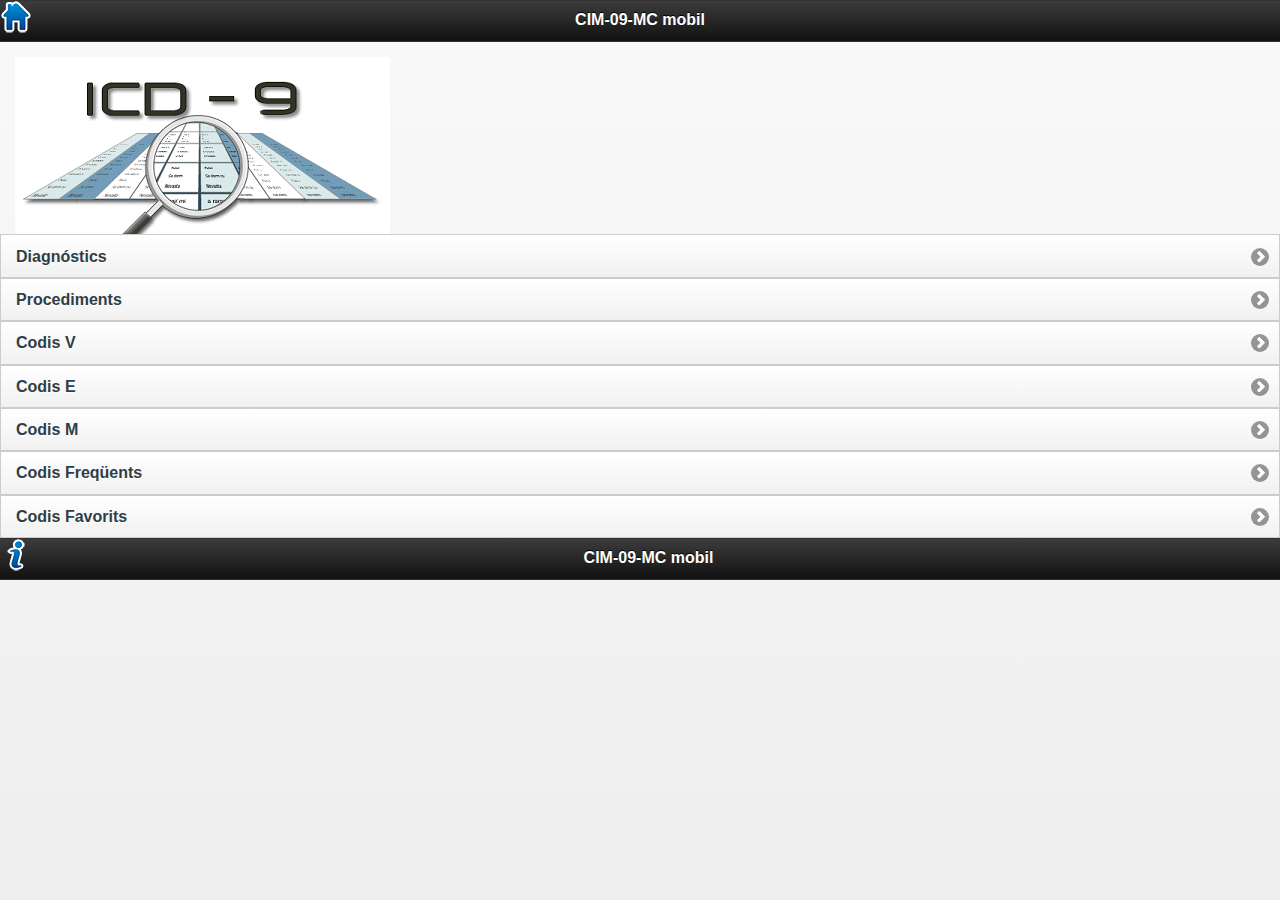
==== TFC/assets/www/index.html @ 8b300ae7 "Initial Commit" ====
<!DOCTYPE HTML>
<html>
  <head>
    <meta name="viewport" content="width=320; user-scalable=no" />
    <meta http-equiv="Content-type" content="text/html; charset=utf-8">
    <title>Minimal AppLaud App</title>
    <!-- Fulles d'estil -->
	<link rel="stylesheet" type="text/css" href="css/jquery.mobile-1.3.2.css">
	<link rel="stylesheet" type="text/css" href="css/jquery.mobile.structure-1.3.2.css">
	<link rel="stylesheet" type="text/css" href="css/jquery.mobile.theme-1.3.2.css">

	 
	  <script type="text/javascript" charset="utf-8" src="js/jquery.js"></script>
	  <script type="text/javascript" charset="utf-8" src="js/jquery.mobile-1.3.2.js"></script>
	  <script type="text/javascript" charset="utf-8">
      
        var onDeviceReady = function() {
            document.getElementById("devready").innerHTML = "OnDeviceReady fired.";
        };

        function init() {
            document.addEventListener("deviceready", onDeviceReady, true);
        }   
</script>  

  </head>
  <body id="stage" class="theme">
	<div  data-role="page" id="main"> 
	<div data-role="header">
	  <img border="0" src="images/home.png" alt="" style="float:left;display:inline"/>
      <h2>CIM-09-MC mobil</h2>
   
</div>
	
	 
		<div  data-role="content">
		 <img border="0" src="images/icd9codeslogo.png" />
		<ul data-role="listview">
			<li><a href="malalties.html">Diagnóstics</a></li>
			<li><a href="procedimentS1.html">Procediments</a></li>
			<li><a href="bmw.html">Codis V</a></li>
			<li><a href="bmw.html">Codis E</a></li>
			<li><a href="bmw.html">Codis M</a></li>
			<li><a href="bmw.html">Codis Freqüents</a></li>
			<li><a href="bmw.html">Codis Favorits</a></li>
						
		</ul>
		
		</div>
			 
		<div data-role="footer">
	  <img border="0" src="images/info.png" alt="" style="float:left;display:inline"/>
      <h2>CIM-09-MC mobil</h2>
   
</div>
		
		 
	</div> 
	
  </body>
</html>
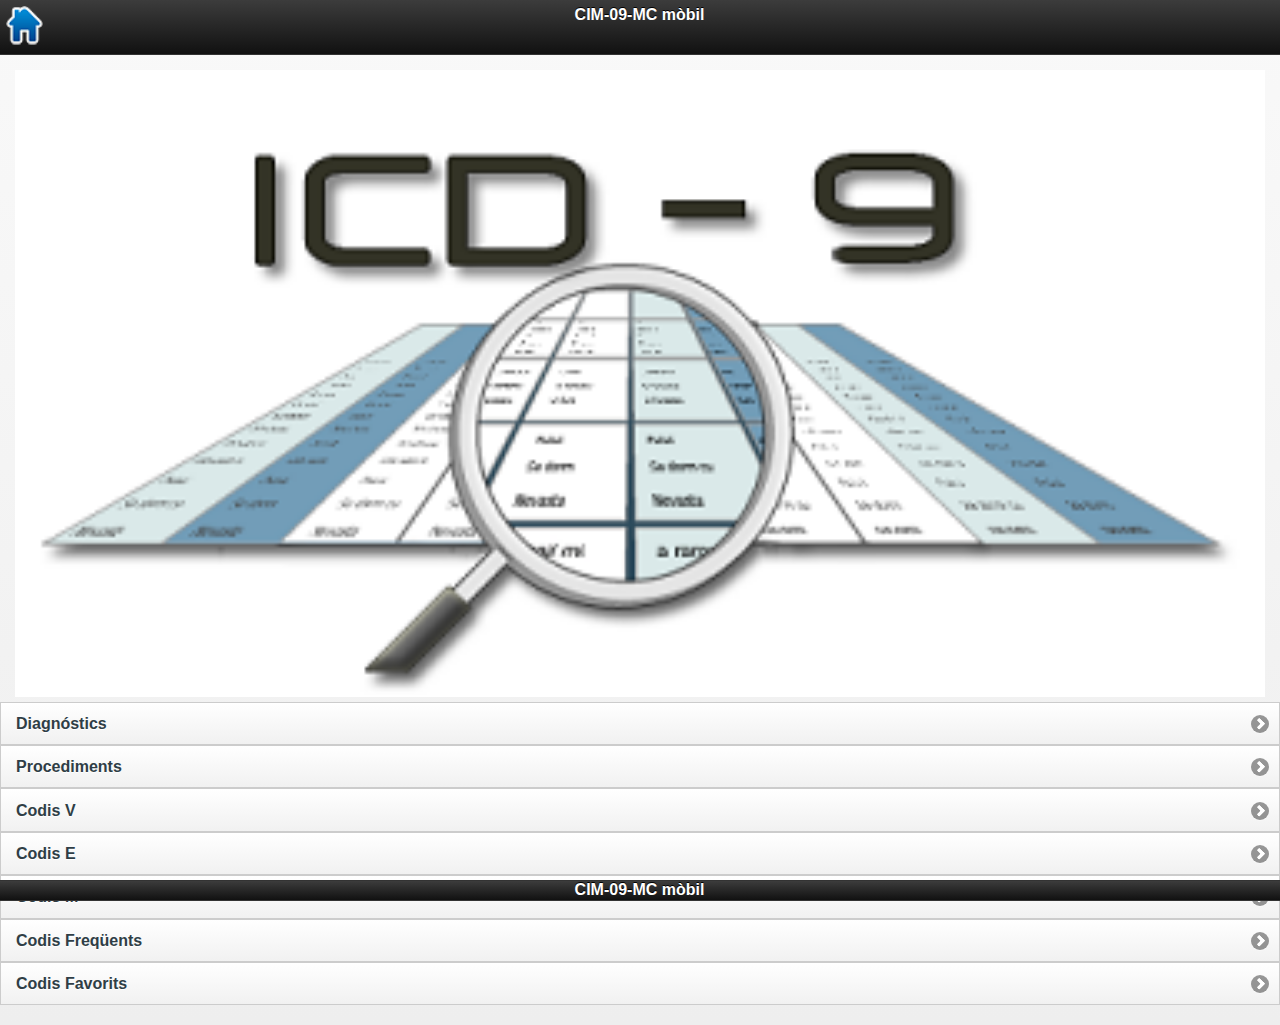
==== commit 43f7254c: "Uri Commit - 16-11-2013" ====
--- a/TFC/assets/www/index.html
+++ b/TFC/assets/www/index.html
@@ -1,61 +1,284 @@
-<!DOCTYPE HTML>
+<!DOCTYPE html PUBLIC "-//W3C//DTD HTML 4.01 Transitional//EN" "http://www.w3.org/TR/html4/loose.dtd">
+<!--  uri  -->
 <html>
-  <head>
-    <meta name="viewport" content="width=320; user-scalable=no" />
-    <meta http-equiv="Content-type" content="text/html; charset=utf-8">
-    <title>Minimal AppLaud App</title>
-    <!-- Fulles d'estil -->
-	<link rel="stylesheet" type="text/css" href="css/jquery.mobile-1.3.2.css">
-	<link rel="stylesheet" type="text/css" href="css/jquery.mobile.structure-1.3.2.css">
-	<link rel="stylesheet" type="text/css" href="css/jquery.mobile.theme-1.3.2.css">
-
-	 
-	  <script type="text/javascript" charset="utf-8" src="js/jquery.js"></script>
-	  <script type="text/javascript" charset="utf-8" src="js/jquery.mobile-1.3.2.js"></script>
-	  <script type="text/javascript" charset="utf-8">
-      
-        var onDeviceReady = function() {
-            document.getElementById("devready").innerHTML = "OnDeviceReady fired.";
-        };
-
-        function init() {
-            document.addEventListener("deviceready", onDeviceReady, true);
-        }   
-</script>  
-
-  </head>
-  <body id="stage" class="theme">
-	<div  data-role="page" id="main"> 
-	<div data-role="header">
-	  <img border="0" src="images/home.png" alt="" style="float:left;display:inline"/>
-      <h2>CIM-09-MC mobil</h2>
-   
-</div>
-	
-	 
-		<div  data-role="content">
-		 <img border="0" src="images/icd9codeslogo.png" />
-		<ul data-role="listview">
-			<li><a href="malalties.html">Diagnóstics</a></li>
-			<li><a href="procedimentS1.html">Procediments</a></li>
-			<li><a href="bmw.html">Codis V</a></li>
-			<li><a href="bmw.html">Codis E</a></li>
-			<li><a href="bmw.html">Codis M</a></li>
-			<li><a href="bmw.html">Codis Freqüents</a></li>
-			<li><a href="bmw.html">Codis Favorits</a></li>
-						
-		</ul>
-		
-		</div>
-			 
-		<div data-role="footer">
-	  <img border="0" src="images/info.png" alt="" style="float:left;display:inline"/>
-      <h2>CIM-09-MC mobil</h2>
-   
-</div>
-		
-		 
-	</div> 
-	
-  </body>
+<head>
+<meta name="viewport" content="width=320; user-scalable=no" />
+<meta http-equiv="Content-type" content="text/html; charset=utf-8">
+<title>ICD-9</title>
+
+<!-- ----------------------------------- CSS ------------------------------------- -->
+
+<link rel="stylesheet" type="text/css" href="css/jquery.mobile-1.3.2.css">
+<link rel="stylesheet" type="text/css" href="css/jquery.mobile.structure-1.3.2.css">
+<link rel="stylesheet" type="text/css" href="css/jquery.mobile.theme-1.3.2.css">
+<link rel="stylesheet" type="text/css" href="css/app.css">
+
+<!-- ----------------------------------- JS ------------------------------------- -->
+
+<script type="text/javascript" charset="utf-8" src="js/cordova.js"></script>
+<script type="text/javascript" charset="utf-8" src="js/jquery.js"></script>
+<script type="text/javascript" charset="utf-8" src="js/jquery.mobile-1.3.2.js"></script>
+<script type="text/javascript" charset="utf-8" src="js/call.js"></script>
+<script type="text/javascript" charset="utf-8" src="js/form.js"></script>
+<script type="text/javascript" charset="utf-8" src="js/JSON.js"></script>
+<script type="text/javascript" charset="utf-8" src="js/app.js"></script>
+<script type="text/javascript" charset="utf-8" src="js/req.js"></script>
+<script type="text/javascript" charset="utf-8" src="js/resp.js"></script>
+<script type="text/javascript" charset="utf-8" src="js/Util.js"></script>
+
+<script type="text/javascript" charset="utf-8">
+	var onDeviceReady = function() {
+		$.mobile.allowCrossDomainPages = true;
+	};
+
+	function init() {
+		document.addEventListener("deviceready", onDeviceReady, true);
+	}
+</script>
+
+</head>
+<!-- ----------------------------------------------------------------------------------- -->
+<!-- --------------------------------- MAIN PAGE --------------------------------------- -->
+<!-- ----------------------------------------------------------------------------------- -->
+<body id="stage" class="theme" onload="init()">
+
+	<div data-role="page" id="main">
+		<div data-role="header" data-position="fixed"  data-tap-toggle="false">
+			<div data-role="navbar">
+				<ul>
+					<li style="width: 5%"><img src="images/home.png"
+						style="margin: 5px; width: 100%; height: auto; max-width: 39px;min-width:20px" />
+					</li>
+					<li style="width: 90%; text-align: center;padding-top: 5px;">CIM-09-MC
+							mòbil</li>
+					<li style="width: 5%">&nbsp;</li>
+				</ul>
+			</div>
+		</div>
+		<div data-role="content">
+			<img src="images/icd9codeslogo.png"
+				style="width: 100%; height: auto; margin-bottom: 20px" />
+			<ul data-role="listview">
+				<li><a href="#diagnostics" data-transition="slide">Diagnóstics</a></li>
+				<li><a href="#procediments" data-transition="slide">Procediments</a></li>
+				<li><a href="javascript:searchV()">Codis V</a></li>
+				<li><a href="javascript:searchE()">Codis E</a></li>
+				<li><a href="javascript:searchM()">Codis M</a></li>
+				<li><a href="javascript:searchFreq()">Codis Freqüents</a></li>
+				<li><a href="javascript:searchFav()">Codis Favorits</a></li>
+			</ul>
+		</div>
+		<div data-role="footer" data-position="fixed"  data-tap-toggle="false">
+			<div data-role="navbar">
+					<ul>
+						<li style="width: 5%"></li>
+						<li style="width: 90%; text-align: center">CIM-09-MC mòbil</li>
+						<li style="width: 5%">&nbsp;</li>
+					</ul>
+			</div>
+		</div>
+	</div>
+
+
+<!-- ----------------------------------------------------------------------------------------------- -->
+<!-- ---------------------------------			PAGES			------------------------------------ -->
+<!-- ----------------------------------------------------------------------------------------------- -->
+
+<!-- ----------------------------------------------------------------------------------------------- -->
+<div data-role="page" id="diagnostics">
+		<div data-role="header" data-position="fixed"  data-tap-toggle="false">
+			<div data-role="navbar">
+				<ul>
+					<li style="width: 5%">
+						<img src="images/home.png" style="margin: 5px; width: 100%; height: auto; max-width: 39px;min-width:20px" class="toMain"/>
+					</li>
+					<li style="width: 90%; text-align: center;padding-top: 5px;">CIM-09-MC
+							mòbil</li>
+					<li style="width: 5%">&nbsp;</li>
+				</ul>
+			</div>
+		</div>
+		<!-- ------- Content--------- -->
+		<div data-role="content">
+			<div class=ui-grid-b>
+			      <div class="ui-block-b odd">
+			      		<img border="1" src="images/pulmons1.png" class="search_img" dtype="pulmons" minLimit="" maxLimit=""/> 
+			      </div>
+			      <div class="ui-block-c even"><img  src="images/embaras.png" class="search_img_diagnostics"/> </div>
+			      <div class="ui-block-c odd"><img  src="images/embaras.png" class="search_img_diagnostics"/> </div>
+			      <div class="ui-block-a even"><img  src="images/ronyons.png" class="search_img_diagnostics"/> </div>
+			      <div class="ui-block-b odd"><img  src="images/fetge.png" class="search_img_diagnostics"/> </div>
+			      <div class="ui-block-c even"><img  src="images/odontologia.png" class="search_img_diagnostics"/> </div>
+			      <div class="ui-block-a odd"><img  src="images/intestins.png" class="search_img_diagnostics"/> </div>
+			      <div class="ui-block-b even"><img  src="images/mental.png" class="search_img_diagnostics"/> </div>
+			      <div class="ui-block-c odd"><img  src="images/otorrino.png" class="search_img_diagnostics"/> </div>
+			      <div class="ui-block-a even"><img  src="images/estomatologia.png" class="search_img_diagnostics"/> </div>
+			      <div class="ui-block-b odd"><img  src="images/cor1.png" class="search_img_diagnostics"/> </div>
+			      <div class="ui-block-c even"><img  src="images/cor1.png" class="search_img_diagnostics"/> </div>
+			      <div class="ui-block-a odd"><img  src="images/cor1.png" class="search_img_diagnostics"/> </div>
+			      <div class="ui-block-b even"><img  src="images/cor1.png" class="search_img_diagnostics"/> </div>
+			      <div class="ui-block-c odd"><img  src="images/cor1.png" class="search_img_diagnostics"/> </div>
+		    </div>
+		</div>
+		<!-- ------- End Content----- -->
+		<div data-role="footer" data-position="fixed"  data-tap-toggle="false" >
+			<div data-role="navbar">
+					<ul>
+						<li style="width: 5%"></li>
+						<li style="width: 90%; text-align: center">CIM-09-MC mòbil</li>
+						<li style="width: 5%">&nbsp;</li>
+					</ul>
+			</div>
+		</div>
+	</div>
+
+<!-- ----------------------------------------------------------------------------------------------- -->
+
+<!-- ----------------------------------------------------------------------------------------------- -->
+<div data-role="page" id="procediments">
+		<div data-role="header" data-position="fixed"  data-tap-toggle="false" > 
+			<div data-role="navbar">
+				<ul>
+					<li style="width: 5%">
+						<img src="images/home.png" style="margin: 5px; width: 100%; height: auto; max-width: 39px;min-width:20px" class="toMain"/>
+					</li>
+					<li style="width: 90%; text-align: center;padding-top: 5px;">CIM-09-MC
+							mòbil</li>
+					<li style="width: 5%">&nbsp;</li>
+				</ul>
+			</div>
+		</div>
+		<!-- ------- Content--------- -->
+		<div data-role="content">
+		    <div class=ui-grid-b>
+		      <div class="ui-block-a odd"><a href="muscular.html" ><img border="1" src="images/muscular.png" class="search_img_procediments"/></a> </div>
+		      <div class="ui-block-b odd"><img border="1" src="images/digestiu.png" class="search_img_procediments"/> </div>
+		      <div class="ui-block-c odd"><img border="1" src="images/respiratori.png" class="search_img_procediments"/> </div>
+		      <div class="ui-block-a even"><img border="1" src="images/circulatori.png" class="search_img_procediments"/> </div>
+		      <div class="ui-block-b even"><img border="1" src="images/linfatic.png" class="search_img_procediments"/> </div>
+		      <div class="ui-block-c even"><img border="1" src="images/nervios.png" class="search_img_procediments"/> </div>
+		      <div class="ui-block-a odd"><img border="1" src="images/reproductor.png" class="search_img_procediments"/> </div>
+		      <div class="ui-block-b odd"><img border="1" src="images/hormonal.png" class="search_img_procediments"/> </div>
+		       
+   			 </div>
+		</div>
+		<!-- ------- End Content----- -->
+		<div data-role="footer" data-position="fixed"  data-tap-toggle="false">
+			<div data-role="navbar">
+					<ul>
+						<li style="width: 5%"></li>
+						<li style="width: 90%; text-align: center">CIM-09-MC mòbil</li>
+						<li style="width: 5%">&nbsp;</li>
+					</ul>
+			</div>
+		</div>
+	</div>
+
+<!-- ----------------------------------------------------------------------------------------------- -->
+
+<!-- ----------------------------------------------------------------------------------------------- -->
+<div data-role="page" id="codisFrequents">
+		<div data-role="header" data-position="fixed"  data-tap-toggle="false">
+			<div data-role="navbar">
+				<ul>
+					<li style="width: 5%">
+						<a href="#main">
+							<img src="images/home.png" style="margin: 5px; width: 100%; height: auto; max-width: 39px;min-width:20px" class="toMain"/>
+						</a>
+					</li>
+					<li style="width: 90%; text-align: center;padding-top: 5px;">CIM-09-MC
+							mòbil</li>
+					<li style="width: 5%">&nbsp;</li>
+				</ul>
+			</div>
+		</div>
+		<!-- ------- Content--------- -->
+		<div data-role="content">
+
+		</div>
+		<!-- ------- End Content----- -->
+		<div data-role="footer" data-position="fixed"  data-tap-toggle="false">
+			<div data-role="navbar">
+					<ul>
+						<li style="width: 5%"></li>
+						<li style="width: 90%; text-align: center">CIM-09-MC mòbil</li>
+						<li style="width: 5%">&nbsp;</li>
+					</ul>
+			</div>
+		</div>
+	</div>
+
+<!-- ----------------------------------------------------------------------------------------------- -->
+
+<!-- ----------------------------------------------------------------------------------------------- -->
+<div data-role="page" id="favortis">
+		<div data-role="header" data-position="fixed"  data-tap-toggle="false">
+			<div data-role="navbar">
+				<ul>
+					<li style="width: 5%">
+					<a href="#main">
+						<img src="images/home.png" style="margin: 5px; width: 100%; height: auto; max-width: 39px;min-width:20px" class="toMain"/>
+					</a>
+					</li>
+					<li style="width: 90%; text-align: center;padding-top: 5px;">CIM-09-MC
+							mòbil</li>
+					<li style="width: 5%">&nbsp;</li>
+				</ul>
+			</div>
+		</div>
+		<!-- ------- Content--------- -->
+		<div data-role="content">
+
+		</div>
+		<!-- ------- End Content----- -->
+		<div data-role="footer" data-position="fixed"  data-tap-toggle="false">
+			<div data-role="navbar">
+					<ul>
+						<li style="width: 5%"></li>
+						<li style="width: 90%; text-align: center">CIM-09-MC mòbil</li>
+						<li style="width: 5%">&nbsp;</li>
+					</ul>
+			</div>
+		</div>
+	</div>
+
+<!-- ----------------------------------------------------------------------------------------------- -->
+<!-- ----------------------------------------------------------------------------------------------- -->
+<div data-role="page" id="search">
+		<div data-role="header" data-position="fixed"  data-tap-toggle="false">
+			<div data-role="navbar">
+				<ul>
+					<li style="width: 5%"><img src="images/home.png"
+						style="margin: 5px; width: 100%; height: auto; max-width: 39px;min-width:20px" class="toMain"/>
+					</li>
+					<li style="width: 90%; text-align: center;padding-top: 5px;">CIM-09-MC mòbil</li>
+					<li style="width: 5%">&nbsp;</li>
+				</ul>
+			</div>
+		</div>
+		<!-- ------- Content--------- -->
+		<div data-role="content">
+			<h1>Buscar</h1>
+			<span id="titleSearch"></span>
+	   			<input type="search" name="search" id="searchInput" data-corners="false"/>
+	   			<button data-role="button" id="searchButon" data-corners="false"> Buscar</button>
+   			<div style="margin:30px 10px 0 10px">
+  				<ul data-role='listview' id="contentSearch">
+  				</ul>
+   			</div>
+		</div>
+		<!-- ------- End Content----- -->
+		<div data-role="footer" data-position="fixed"  data-tap-toggle="false">
+			<div data-role="navbar">
+					<ul>
+						<li style="width: 5%"></li>
+						<li style="width: 90%; text-align: center">CIM-09-MC mòbil</li>
+						<li style="width: 5%">&nbsp;</li>
+					</ul>
+			</div>
+		</div>
+	</div>
+
+<!-- ----------------------------------------------------------------------------------------------- -->
+</body>
 </html>
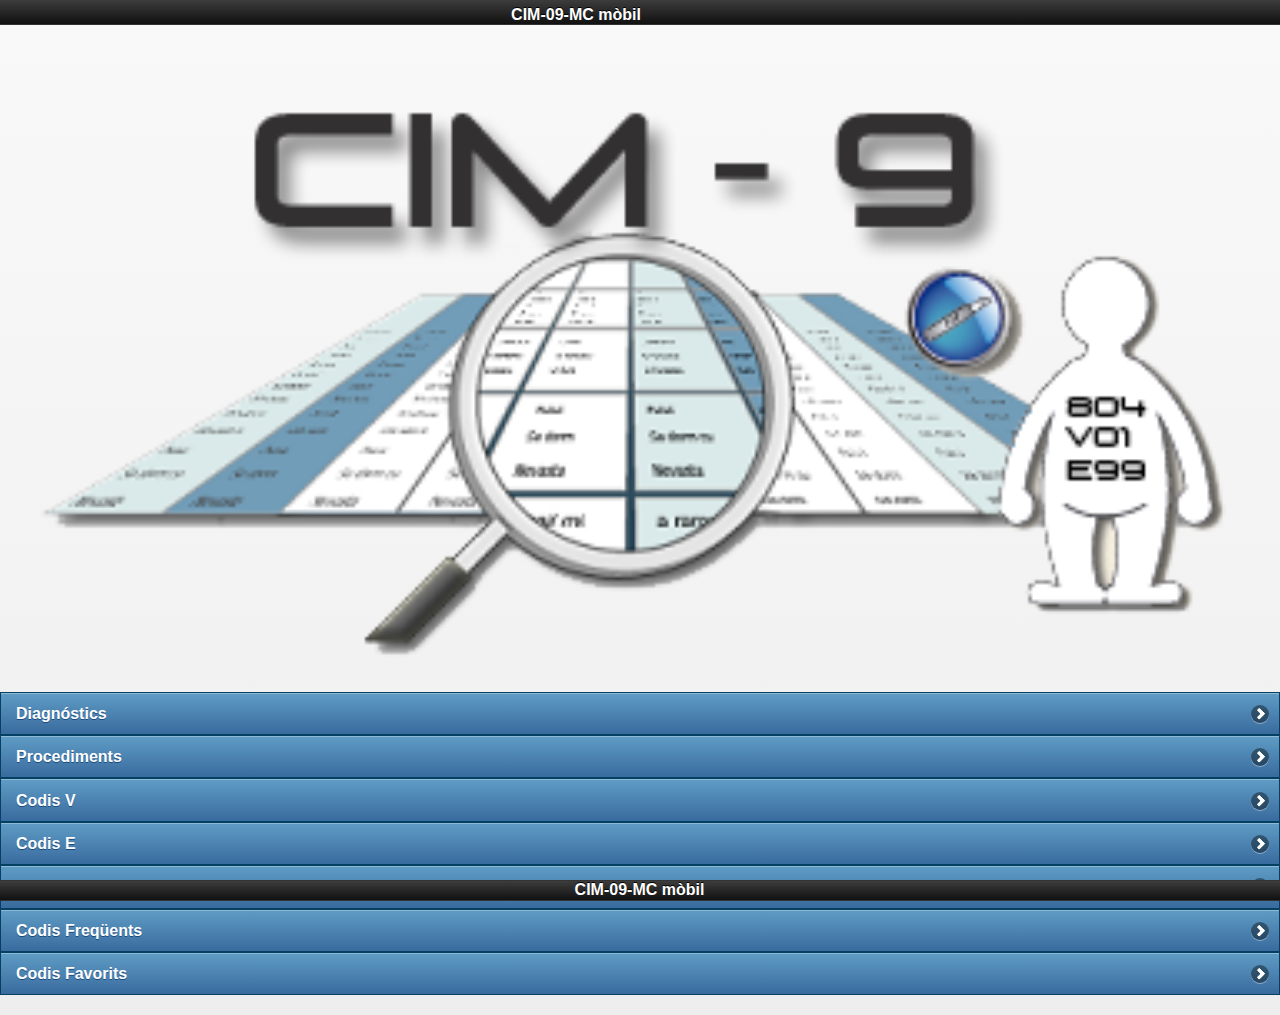
==== commit 50b06c93: "SuperSave" ====
--- a/TFC/assets/www/index.html
+++ b/TFC/assets/www/index.html
@@ -46,9 +46,6 @@
 		<div data-role="header" data-position="fixed"  data-tap-toggle="false">
 			<div data-role="navbar">
 				<ul>
-					<li style="width: 5%"><img src="images/home.png"
-						style="margin: 5px; width: 100%; height: auto; max-width: 39px;min-width:20px" />
-					</li>
 					<li style="width: 90%; text-align: center;padding-top: 5px;">CIM-09-MC
 							mòbil</li>
 					<li style="width: 5%">&nbsp;</li>
@@ -57,15 +54,17 @@
 		</div>
 		<div data-role="content">
 			<img src="images/icd9codeslogo.png"
-				style="width: 100%; height: auto; margin-bottom: 20px" />
-			<ul data-role="listview">
-				<li><a href="#diagnostics" data-transition="slide">Diagnóstics</a></li>
+				style="width: 100%; height: auto; margin-bottom:40px" />
+			
+			<ul data-role="listview" data-theme="b">
+				<li><a href="#diagnostics" data-transition="slide" >Diagnóstics</a></li>
 				<li><a href="#procediments" data-transition="slide">Procediments</a></li>
 				<li><a href="javascript:searchV()">Codis V</a></li>
 				<li><a href="javascript:searchE()">Codis E</a></li>
 				<li><a href="javascript:searchM()">Codis M</a></li>
-				<li><a href="javascript:searchFreq()">Codis Freqüents</a></li>
-				<li><a href="javascript:searchFav()">Codis Favorits</a></li>
+				<!-- <li><a href="javascript:searchFreq()">codisFreqüents</a></li> codisFrequents  -->	
+				<li><a href="#codisFrequents" data-transition="slide" >Codis Freqüents</a></li>
+				<li><a href="javascript:getFavorites()">Codis Favorits</a></li>
 			</ul>
 		</div>
 		<div data-role="footer" data-position="fixed"  data-tap-toggle="false">
@@ -101,35 +100,40 @@
 		<!-- ------- Content--------- -->
 		<div data-role="content">
 			<div class=ui-grid-b>
-			      <div class="ui-block-b odd">
-			      		<img border="1" src="images/pulmons1.png" class="search_img" dtype="pulmons" minLimit="" maxLimit=""/> 
-			      </div>
-			      <div class="ui-block-c even"><img  src="images/embaras.png" class="search_img_diagnostics"/> </div>
-			      <div class="ui-block-c odd"><img  src="images/embaras.png" class="search_img_diagnostics"/> </div>
-			      <div class="ui-block-a even"><img  src="images/ronyons.png" class="search_img_diagnostics"/> </div>
-			      <div class="ui-block-b odd"><img  src="images/fetge.png" class="search_img_diagnostics"/> </div>
-			      <div class="ui-block-c even"><img  src="images/odontologia.png" class="search_img_diagnostics"/> </div>
-			      <div class="ui-block-a odd"><img  src="images/intestins.png" class="search_img_diagnostics"/> </div>
-			      <div class="ui-block-b even"><img  src="images/mental.png" class="search_img_diagnostics"/> </div>
-			      <div class="ui-block-c odd"><img  src="images/otorrino.png" class="search_img_diagnostics"/> </div>
-			      <div class="ui-block-a even"><img  src="images/estomatologia.png" class="search_img_diagnostics"/> </div>
-			      <div class="ui-block-b odd"><img  src="images/cor1.png" class="search_img_diagnostics"/> </div>
-			      <div class="ui-block-c even"><img  src="images/cor1.png" class="search_img_diagnostics"/> </div>
-			      <div class="ui-block-a odd"><img  src="images/cor1.png" class="search_img_diagnostics"/> </div>
-			      <div class="ui-block-b even"><img  src="images/cor1.png" class="search_img_diagnostics"/> </div>
-			      <div class="ui-block-c odd"><img  src="images/cor1.png" class="search_img_diagnostics"/> </div>
+			      <div class="ui-block-b odd"><img src="images/1.Malalties infeccioses i parasites-01.png" class="search_img_diagnostics" titleSearch="M. infeccioses i parasitàries" subtitleSearch="(001-139)" dtype="1"/> </div>
+			      <div class="ui-block-c even"><img  src="images/2. Neoplasies-01.png" class="search_img_diagnostics" titleSearch="Neoplàsies" subtitleSearch="(140-239)" dtype="2"/> </div>
+			      <div class="ui-block-c odd"><img  src="images/3.Malalties endocrines-01.png" class="search_img_diagnostics" titleSearch="M. endocrines,nutricionals i metabòliques," subtitleSearch="(140-239)" dtype="3"/> </div>
+			      <div class="ui-block-a even"><img  src="images/4.Malalties organs hematopoetics-01.png" class="search_img_diagnostics" titleSearch="M. de la sang i òrgans hematopoètics" subtitleSearch="(280-289)" dtype="4"/> </div>
+			      <div class="ui-block-b odd"><img  src="images/5.Transtorns mentals.png" class="search_img_diagnostics" titleSearch="Trastorns mentals " subtitleSearch="(290-319)" dtype="5"/> </div>
+			      <div class="ui-block-c even"><img  src="images/6.Sistema nervios -01.png" class="search_img_diagnostics" titleSearch="Malalties del sistema nerviós i els òrgans dels sentits" subtitleSearch="(320-389)" dtype="6"/> </div>
+			      <div class="ui-block-a odd"><img  src="images/7.Aparell circulatori-01.png" class="search_img_diagnostics" titleSearch="Malalties de l’aparell circulatori" subtitleSearch="(390-459)" dtype="7"/> </div>
+			      <div class="ui-block-b even"><img  src="images/8.Aparell respiratori-01.png" class="search_img_diagnostics" titleSearch="Malalties de l’aparell respiratori" subtitleSearch="(460-519)" dtype="8"/> </div>
+			      <div class="ui-block-c odd"><img  src="images/9.Aparell digestiu-01.png" class="search_img_diagnostics" titleSearch="Malalties de l’aparell digestiu" subtitleSearch="(520-579)" dtype="9"/> </div>
+			      <div class="ui-block-a even"><img  src="images/10.Aparell genitourinari.png" class="search_img_diagnostics" titleSearch=" Malalties de l’aparell genitourinari" subtitleSearch="(580-629) " dtype="10"/> </div>
+			      <div class="ui-block-b odd"><img  src="images/11. Embaras-01.png" class="search_img_diagnostics" titleSearch="Complicacions de l’embaràs, el part i el puerperi" subtitleSearch="(630-679)" dtype="11"/> </div>
+			      <div class="ui-block-c even"><img  src="images/12.Malalties de la pell-01.png" class="search_img_diagnostics" titleSearch="M. de la pell i el teixit subcutani" subtitleSearch="(680-709)" dtype="12"/> </div>
+			      <div class="ui-block-a odd"><img  src="images/13.Malalties sisitema musculoesqueletic-01.png" class="search_img_diagnostics" titleSearch="M.Sistema musculoesquelètic i el teixit connectiu" subtitleSearch="(710-739) " dtype="13"/> </div>
+			      <div class="ui-block-b even"><img  src="images/14.Anomalies congenites-01.png" class="search_img_diagnostics" titleSearch="Anomalies congènites" subtitleSearch="(740-759)" dtype="14"/> </div>
+			      <div class="ui-block-c odd"><img  src="images/15.Afeccions periode parinatal-01.png" class="search_img_diagnostics" titleSearch="Afeccions originades en el període perinatal" subtitleSearch="(760-779)" dtype="15"/> </div>
+			      <div class="ui-block-b even"><img  src="images/16. Simptomas, signes mal definides-01.png" class="search_img_diagnostics" titleSearch="Símptomes, signes i afeccions mal definides" subtitleSearch="(780-799)" dtype="16"/> </div>
+			      <div class="ui-block-c odd"><img  src="images/17.Lesions i intoccicacions-01.png" class="search_img_diagnostics" titleSearch="Lesions i intoxicacions" subtitleSearch="(800-999)" dtype="17"/> </div>
 		    </div>
 		</div>
 		<!-- ------- End Content----- -->
-		<div data-role="footer" data-position="fixed"  data-tap-toggle="false" >
-			<div data-role="navbar">
-					<ul>
-						<li style="width: 5%"></li>
-						<li style="width: 90%; text-align: center">CIM-09-MC mòbil</li>
-						<li style="width: 5%">&nbsp;</li>
-					</ul>
-			</div>
-		</div>
+		<div data-role="footer"  data-position="fixed"  data-tap-toggle="false">		
+		<div data-role="navbar">
+		<ul>
+		<li style="width: 5%">
+						<img src="images/back.png" style="margin: 5px; width: 100%; height: auto; max-width: 39px;min-width:20px" class="toMain"/>
+					</li>
+		
+			<!--<li><a href="#main"><img src="images/back.png" data-transition="slide"/></a></li> 
+			<li><a href="#">Two</a></li> 
+			<li><a href="#">Three</a></li>-->
+		</ul>
+	</div>
+	
+			</div>
 	</div>
 
 <!-- ----------------------------------------------------------------------------------------------- -->
@@ -151,14 +155,24 @@
 		<!-- ------- Content--------- -->
 		<div data-role="content">
 		    <div class=ui-grid-b>
-		      <div class="ui-block-a odd"><a href="muscular.html" ><img border="1" src="images/muscular.png" class="search_img_procediments"/></a> </div>
-		      <div class="ui-block-b odd"><img border="1" src="images/digestiu.png" class="search_img_procediments"/> </div>
-		      <div class="ui-block-c odd"><img border="1" src="images/respiratori.png" class="search_img_procediments"/> </div>
-		      <div class="ui-block-a even"><img border="1" src="images/circulatori.png" class="search_img_procediments"/> </div>
-		      <div class="ui-block-b even"><img border="1" src="images/linfatic.png" class="search_img_procediments"/> </div>
-		      <div class="ui-block-c even"><img border="1" src="images/nervios.png" class="search_img_procediments"/> </div>
-		      <div class="ui-block-a odd"><img border="1" src="images/reproductor.png" class="search_img_procediments"/> </div>
-		      <div class="ui-block-b odd"><img border="1" src="images/hormonal.png" class="search_img_procediments"/> </div>
+		      <div class="ui-block-a odd"><img src="images/0. Procediments no classificats a cap altre lloc-01.png" class="search_img_procediments" titleSearch="Procediments i intervencions no classificats a cap altre lloc" subtitleSearch="" dtype="20"/></div>
+		      <div class="ui-block-b even"><img src="images/1. Op sistema nervios-01.png" class="search_img_procediments" titleSearch="Operacions del sistema nerviós" subtitleSearch="(01-05)" dtype="21"/></div>
+		      <div class="ui-block-c odd"><img  src="images/2. =p del sistema endocri-01.png" class="search_img_procediments" titleSearch="Operacions del sistema endocrí" subtitleSearch="" dtype="22"/></div>
+		     <div class="ui-block-a even"><img  src="images/3. Op de l'ull-01.png" class="search_img_procediments" titleSearch="Operacions de l’ull " subtitleSearch="" dtype="23"/></div> 
+		      <div class="ui-block-b odd"><img  src="images/16. Procediments diagnostics i terepeutics-01.png" class="search_img_procediments" titleSearch=" Miscel·lània d’altres procediments diagnòstics i terapèutics" subtitleSearch="" dtype="37"/> </div>
+		      <div class="ui-block-c even"><img  src="images/4. Op de l'orella-01.png" class="search_img_procediments" titleSearch="Operacions de l’orella" subtitleSearch="" dtype="24"/> </div>
+		      <div class="ui-block-a odd"><img  src="images/5.Op de nas, boca i faringe-01.png" class="search_img_procediments" titleSearch="Operacions de nas, boca i faringe" subtitleSearch="" dtype="25"/> </div>
+		      <div class="ui-block-b even"><img  src="images/8.Aparell respiratori-01.png" class="search_img_procediments" titleSearch=" O. de l’aparell respiratori" subtitleSearch="" dtype="26"/> </div>
+		      <div class="ui-block-c odd"><img src="images/6. Op aparell cardiovascular-01.png" class="search_img_procediments" titleSearch="Operacions de l’aparell cardiovascular" subtitleSearch="" dtype="27"/></div>
+		      <div class="ui-block-a even"><img src="images/7Op sistema hematic i limfatic-01.png" class="search_img_procediments" titleSearch="O. dels sistemes hemàtic i limfàtic" subtitleSearch="" dtype="28"/></div>
+		      <div class="ui-block-b odd"><img  src="images/8.Op aparell digestiu-01.png" class="search_img_procediments" titleSearch="Operacions de l’aparell digestiu " subtitleSearch="" dtype="29"/> </div>
+		      <div class="ui-block-c even"><img  src="images/9. Op aparell urinari-01.png" class="search_img_procediments" titleSearch="Operacions de l’aparell urinari" subtitleSearch="" dtype="30"/> </div>
+		      <div class="ui-block-a odd"><img  src="images/10.Op organs genitals masculins-01.png" class="search_img_procediments" titleSearch="Operacions dels òrgans genitals masculins" subtitleSearch="" dtype="31"/> </div>
+		      <div class="ui-block-b even"><img  src="images/11.=p organs genitals femenins.png" class="search_img_procediments" titleSearch="O. dels òrgans genitals femenins " subtitleSearch="(72-75)" dtype="32"/></div>
+		      <div class="ui-block-c odd"><img  src="images/12.Procediments obtetrics-01.png" class="search_img_procediments" titleSearch="Procediments obstètrics" subtitleSearch=" (76-84)" dtype="38"/></div> 
+		      <div class="ui-block-a even"><img  src="images/13.Op sistema musculoesqueletic.png" class="search_img_procediments" titleSearch="Operacions del sistema musculoesquelètic" subtitleSearch=" (76-84)" dtype="34"/> </div>
+		      <div class="ui-block-b odd"><img  src="images/14. Op intergumentari-01.png" class="search_img_procediments" titleSearch="Operacions del sistema integumentari " subtitleSearch="(85-86)" dtype="35"/> </div>
+		      <div class="ui-block-c even"><img  src="images/16. Procediments diagnostics i terepeutics-01.png" class="search_img_procediments" titleSearch="Miscel·lània de procediments diagnòstics i terapèutics" subtitleSearch="(87-99)" dtype="36"/> </div>
 		       
    			 </div>
 		</div>
@@ -178,40 +192,46 @@
 
 <!-- ----------------------------------------------------------------------------------------------- -->
 <div data-role="page" id="codisFrequents">
-		<div data-role="header" data-position="fixed"  data-tap-toggle="false">
+				<div data-role="header" data-position="fixed"  data-tap-toggle="false" > 
 			<div data-role="navbar">
 				<ul>
 					<li style="width: 5%">
-						<a href="#main">
-							<img src="images/home.png" style="margin: 5px; width: 100%; height: auto; max-width: 39px;min-width:20px" class="toMain"/>
-						</a>
-					</li>
-					<li style="width: 90%; text-align: center;padding-top: 5px;">CIM-09-MC
-							mòbil</li>
-					<li style="width: 5%">&nbsp;</li>
-				</ul>
-			</div>
-		</div>
-		<!-- ------- Content--------- -->
-		<div data-role="content">
-
-		</div>
-		<!-- ------- End Content----- -->
-		<div data-role="footer" data-position="fixed"  data-tap-toggle="false">
-			<div data-role="navbar">
-					<ul>
-						<li style="width: 5%"></li>
-						<li style="width: 90%; text-align: center">CIM-09-MC mòbil</li>
-						<li style="width: 5%">&nbsp;</li>
-					</ul>
-			</div>
-		</div>
-	</div>
-
-<!-- ----------------------------------------------------------------------------------------------- -->
-
-<!-- ----------------------------------------------------------------------------------------------- -->
-<div data-role="page" id="favortis">
+						<img src="images/home.png" style="margin: 5px; width: 100%; height: auto; max-width: 39px;min-width:20px" class="toMain"/>
+					</li>
+					<li style="width: 90%; text-align: center;padding-top: 5px;">CIM-09-MC
+							mòbil</li>
+					<li style="width: 5%">&nbsp;</li>
+				</ul>
+			</div>
+		</div>
+		<!-- ------- Content--------- -->
+		<div data-role="content">
+		 				
+			 <li><a href="#main"><img src="images/logo_ics.png" data-transition="slide"/></a></li> 
+			 <li><a href="#main"><img src="images/hgtip.jpg" data-transition="slide"/></a></li> 
+			<li><a href="#">Procediments</a></li>
+		</ul>
+   			 </div>
+		</div>
+		<!-- ------- End Content----- -->
+		<div data-role="footer"  data-position="fixed"  data-tap-toggle="false">		
+		<div data-role="navbar">
+		<ul>
+				
+			 <li><a href="#main"><img src="images/back.png" data-transition="slide"/></a></li> 
+			<li><a href="#">Diagnòstics</a></li> 
+			<li><a href="#">Procediments</a></li>
+		</ul>
+	</div>
+	
+			</div>
+	</div>
+
+
+<!-- ----------------------------------------------------------------------------------------------- -->
+
+<!-- ----------------------------------------------------------------------------------------------- -->
+<div data-role="page" id="favorits">
 		<div data-role="header" data-position="fixed"  data-tap-toggle="false">
 			<div data-role="navbar">
 				<ul>
@@ -258,15 +278,58 @@
 		</div>
 		<!-- ------- Content--------- -->
 		<div data-role="content">
-			<h1>Buscar</h1>
-			<span id="titleSearch"></span>
+		
+			<h2 id="titleSearch"style="color:#848B8E">Codis</h2>
+			<span id="subtitleSearch" style="color:#848B8E"></span>
+			
 	   			<input type="search" name="search" id="searchInput" data-corners="false"/>
-	   			<button data-role="button" id="searchButon" data-corners="false"> Buscar</button>
-   			<div style="margin:30px 10px 0 10px">
+	   			 
+	   			<button data-role="button" data-inline="true" data-theme="b" data-icon="search" data-iconpos="right" id="searchButon" data-corners="true"> Cercar</button>
+   			<div style="margin:10px 0px 0 10px">
+   			
   				<ul data-role='listview' id="contentSearch">
+  			 
   				</ul>
+  				
    			</div>
 		</div>
+		<!-- ------- End Content----- -->
+		<div data-role="footer" data-position="fixed"  data-tap-toggle="false">
+			<div data-role="navbar">
+					<ul>
+						<li style="width: 5%"></li>
+						<li style="width: 90%; text-align: center">CIM-09-MC mòbil</li>
+						<li style="width: 5%">&nbsp;</li>
+					</ul>
+			</div>
+		</div>
+	</div>
+
+<!-- ----------------------------------------------------------------------------------------------- -->
+<!-- ----------------------------------------------------------------------------------------------- -->
+<div data-role="page" id="favorites">
+		<div data-role="header" data-position="fixed"  data-tap-toggle="false">
+			<div data-role="navbar">
+				<ul>
+					<li style="width: 5%"><img src="images/home.png"
+						style="margin: 5px; width: 100%; height: auto; max-width: 39px;min-width:20px" class="toMain"/>
+					</li>
+					<li style="width: 90%; text-align: center;padding-top: 5px;">CIM-09-MC mòbil</li>
+					<li style="width: 5%">&nbsp;</li>
+				</ul>
+			</div>
+		</div>
+		<!-- ------- Content--------- -->
+		<div data-role="content">
+		
+			<h3 id="titleSearch"style="color:#2B6B81">Favorits</h2>
+   			
+			<ul data-role='listview' id="favoritesSearch">
+			
+			</ul>
+  				
+   		</div>
+		
 		<!-- ------- End Content----- -->
 		<div data-role="footer" data-position="fixed"  data-tap-toggle="false">
 			<div data-role="navbar">
--- a/TFC/assets/www/css/app.css
+++ b/TFC/assets/www/css/app.css
@@ -0,0 +1,5 @@
+@CHARSET "ISO-8859-1";
+
+a img{
+	border: none;
+}